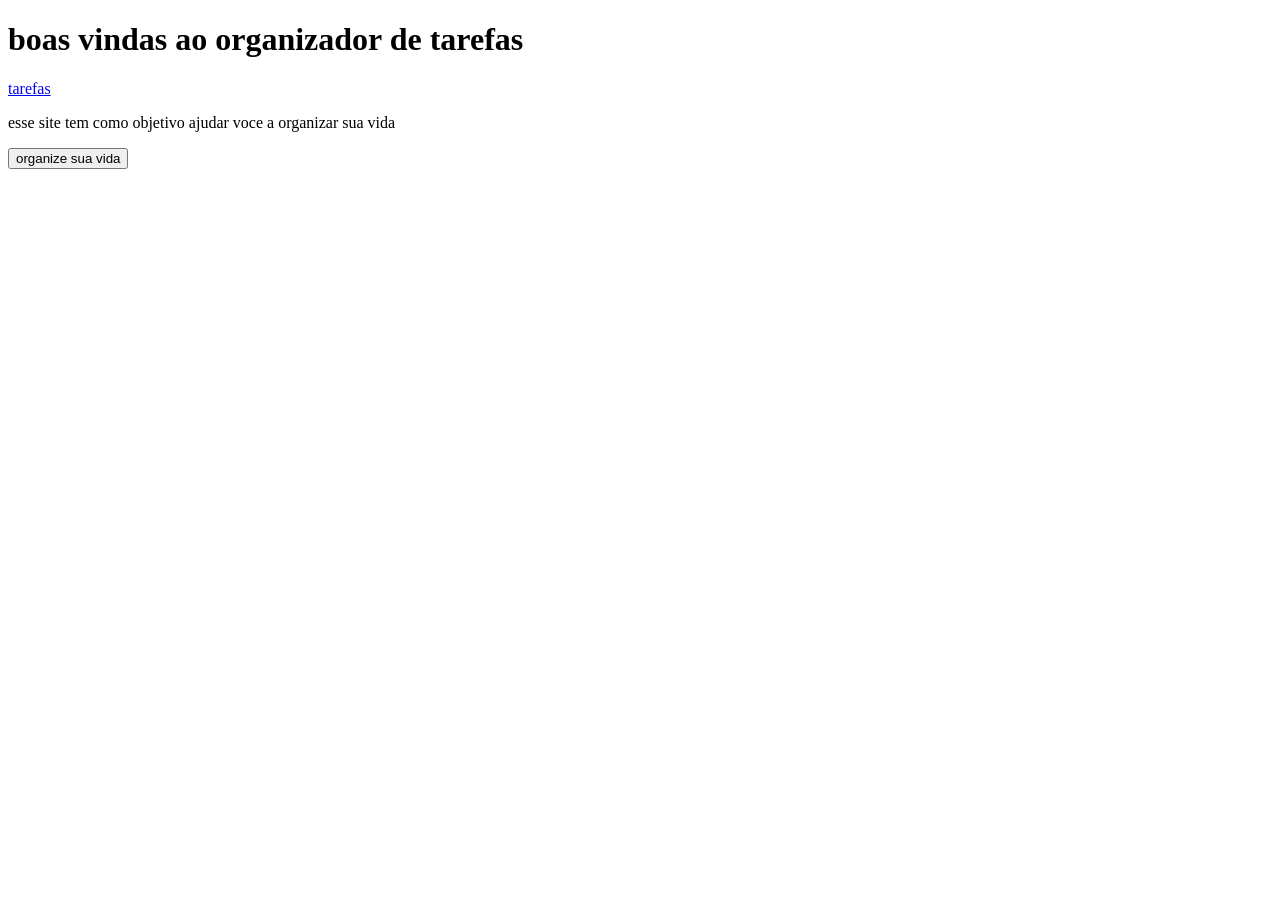
==== index.html @ d48f1d51 "first commit" ====
<!DOCTYPE html>
<html lang="pt-BR">
<head>
    <meta charset="UTF-8">
    <meta name="viewport" content="width=device-width, initial-scale=1.0">
    <title>organizador de tarefas</title>
</head>
<body>

    <header>
        <h1> boas vindas ao organizador de tarefas</h1>
    </header>

    <nav>
        <a href="tarefas.html">tarefas</a>
    </nav>
    
    <main>
        <p>
            esse site tem como objetivo ajudar voce a organizar sua vida
        </p>
        <button>
            organize sua vida   
        </button>
    </main>
</body>
</html>
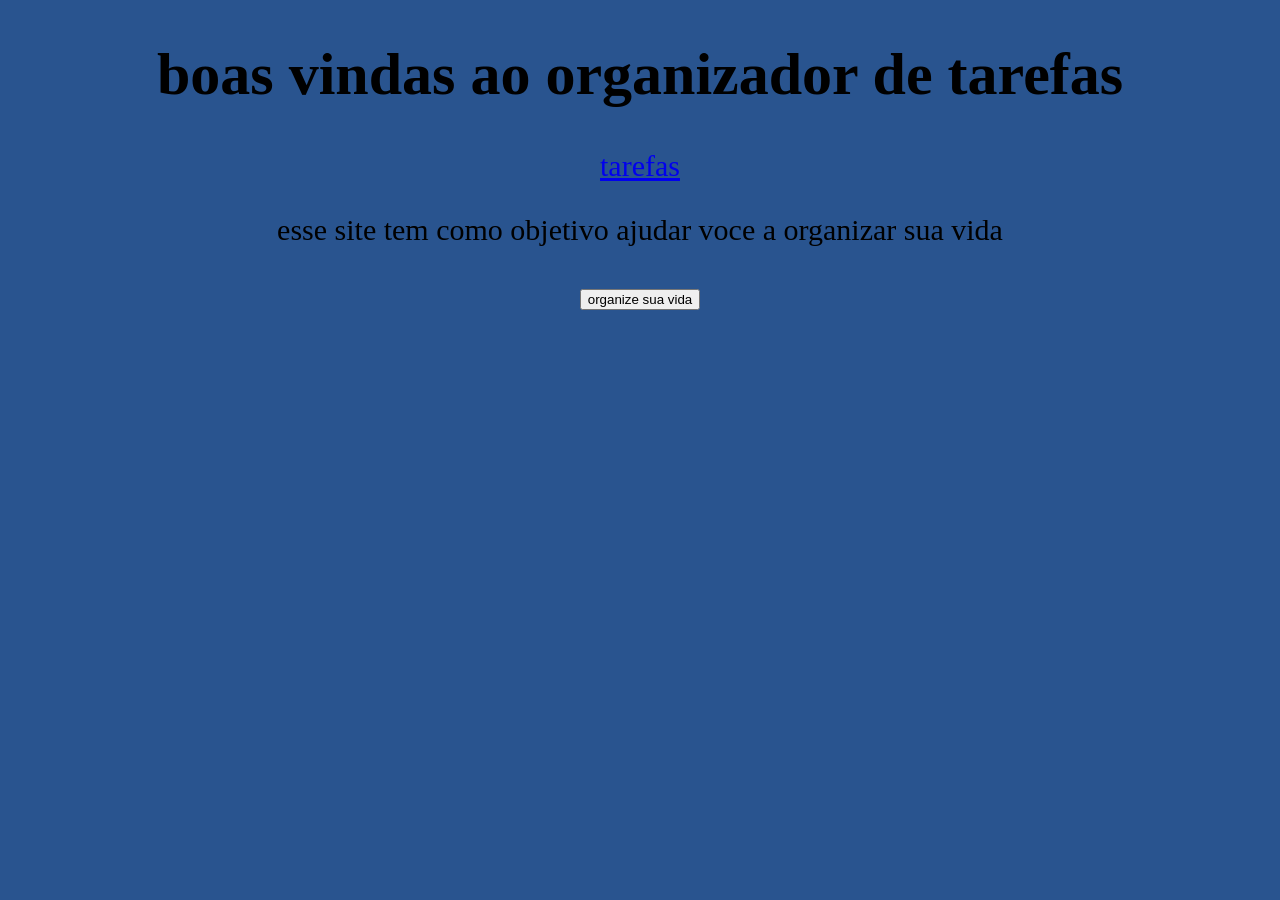
==== commit fd77f63b: "color" ====
--- a/index.html
+++ b/index.html
@@ -4,9 +4,10 @@
     <meta charset="UTF-8">
     <meta name="viewport" content="width=device-width, initial-scale=1.0">
     <title>organizador de tarefas</title>
+    <link rel="stylesheet" href="css/style.css">
 </head>
-<body>
-
+<body class="index">
+   
     <header>
         <h1> boas vindas ao organizador de tarefas</h1>
     </header>
--- a/css/style.css
+++ b/css/style.css
@@ -0,0 +1,31 @@
+.tarefas { 
+   background-color: #29548F;
+    font-size: 30px;
+    text-align: center;
+    margin-top: 20px;}
+.index { 
+   background-color: #29548F;
+    font-size: 30px;
+    text-align: center;
+    margin-top: 20px;}
+.diario { 
+   background-color: #29548F;
+    font-size: 30px;
+    text-align: center;
+    margin-top: 20px;}
+.Mensal { 
+   background-color: #29548F;
+    font-size: 30px;
+    text-align: center;
+    margin-top: 20px;}
+.anual { 
+   background-color: #29548F;
+    font-size: 30px;
+    text-align: center;
+    margin-top: 20px;}
+.pai {
+    display: flex;
+    flex-direction: column;
+    align-items: center;
+    gap: 10px;
+}
